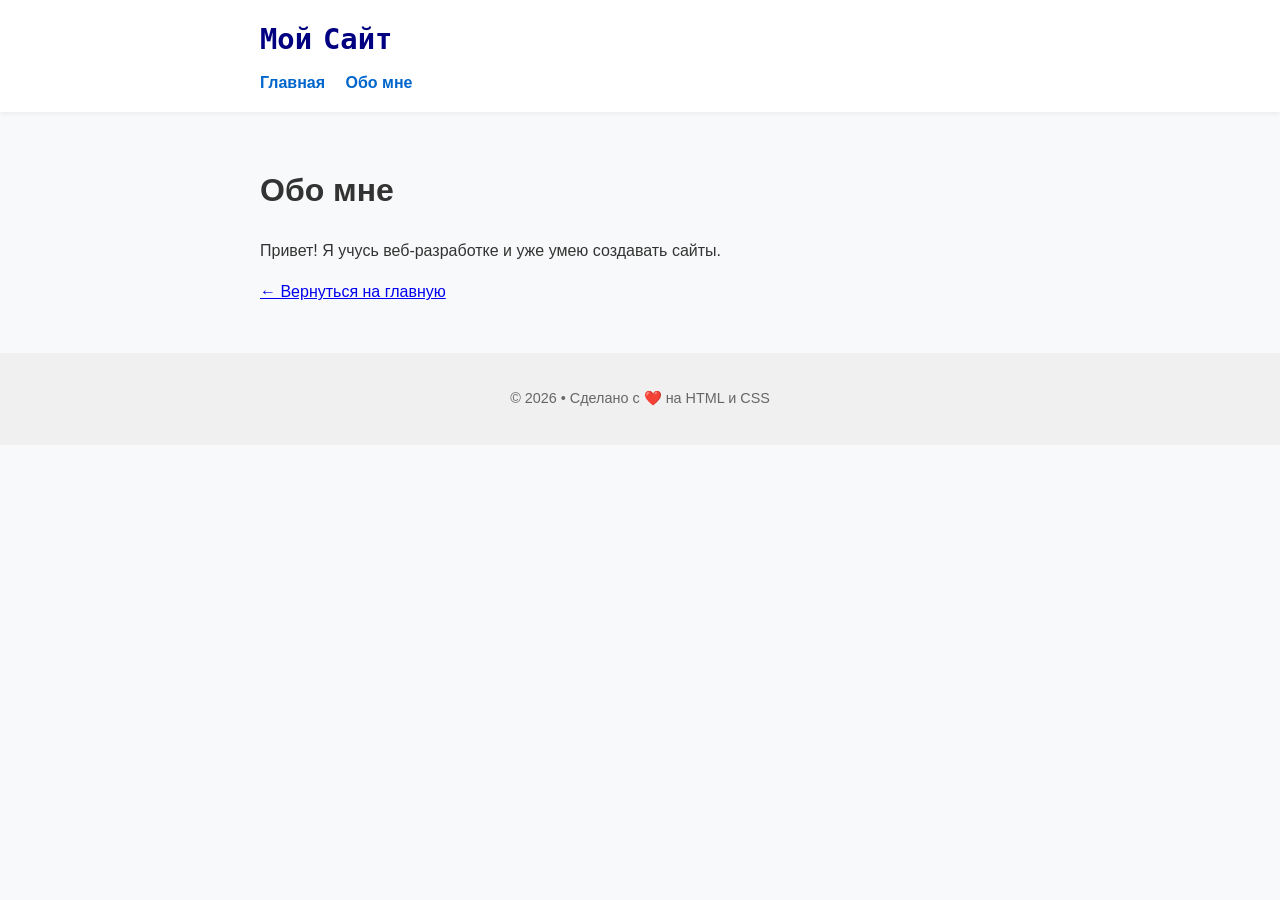
==== about.html @ 7d1e64cf "Add files via upload" ====
<!DOCTYPE html>
<html>
<head>
  <meta charset="UTF-8">
  <meta name="viewport" content="width=device-width, initial-scale=1.0">
  <title>Обо мне</title>
  <link rel="stylesheet" href="css/style.css">
</head>
<body>
  <header class="site-header">
    <div class="container">
      <h1>Мой Сайт</h1>
      <nav>
        <a href="index.html">Главная</a>
        <a href="about.html">Обо мне</a>
      </nav>
    </div>
  </header>

  <main class="main-content">
    <div class="container">
      <h1>Обо мне</h1>
      <p>Привет! Я учусь веб-разработке и уже умею создавать сайты.</p>
      <p><a href="index.html">← Вернуться на главную</a></p>
    </div>
  </main>

  <footer class="site-footer">
    <div class="container">
      <p>© 2026 • Сделано с ❤️ на HTML и CSS</p>
    </div>
  </footer>
</body>
</html>
---- css/style.css ----
/* Подключение локального шрифта */
@font-face {
  font-family: 'Geist Pixel';
  src: url('../fonts/GeistPixel.ttf') format('truetype');
  font-weight: normal;
  font-style: normal;
  font-display: swap;
}

/* Общие настройки */
* {
  box-sizing: border-box;
}
body {
  background-color: #f8f9fa;
  font-family: 'Open Sans', sans-serif;
  margin: 0;
  line-height: 1.6;
  color: #333;
}
.container {
  max-width: 800px;
  margin: 0 auto;
  padding: 0 20px;
}

/* Шапка */
.site-header {
  background: white;
  padding: 16px 0;
  box-shadow: 0 2px 4px rgba(0,0,0,0.05);
  position: sticky;
  top: 0;
  z-index: 100;
}
.site-header h1 {
  font-family: 'Geist Pixel', monospace;
  font-size: 1.8rem;
  margin: 0;
  color: navy;
}
nav {
  margin-top: 8px;
}
nav a {
  color: #0066cc;
  text-decoration: none;
  margin-right: 16px;
  font-weight: 600;
}
nav a:hover {
  text-decoration: underline;
}

/* Основной контент */
.main-content {
  padding: 32px 0;
}
h2, h3 {
  font-family: 'Geist Pixel', monospace;
  color: navy;
  margin-top: 24px;
}
ul {
  padding-left: 0;
  list-style: none;
}
img {
  width: 200px;
  border-radius: 10px;
  margin-top: 16px;
}
hr {
  margin: 24px 0;
  border: 0;
  height: 1px;
  background: #eee;
}

/* Подвал */
.site-footer {
  background: #f0f0f0;
  padding: 20px 0;
  text-align: center;
  font-size: 0.9rem;
  color: #666;
}

/* Адаптивность для мобильных устройств */
@media (max-width: 768px) {
  .container {
    padding: 0 16px;
  }

  .site-header h1 {
    font-size: 1.4rem;
  }

  nav {
    margin-top: 12px;
  }
  nav a {
    margin-right: 12px;
    font-size: 0.95rem;
  }

  .main-content {
    padding: 24px 0;
  }

  h2, h3 {
    font-size: 1.3rem;
    margin-top: 20px;
  }

  img {
    width: 100%;
    max-width: 200px;
  }

  hr {
    margin: 20px 0;
  }
}
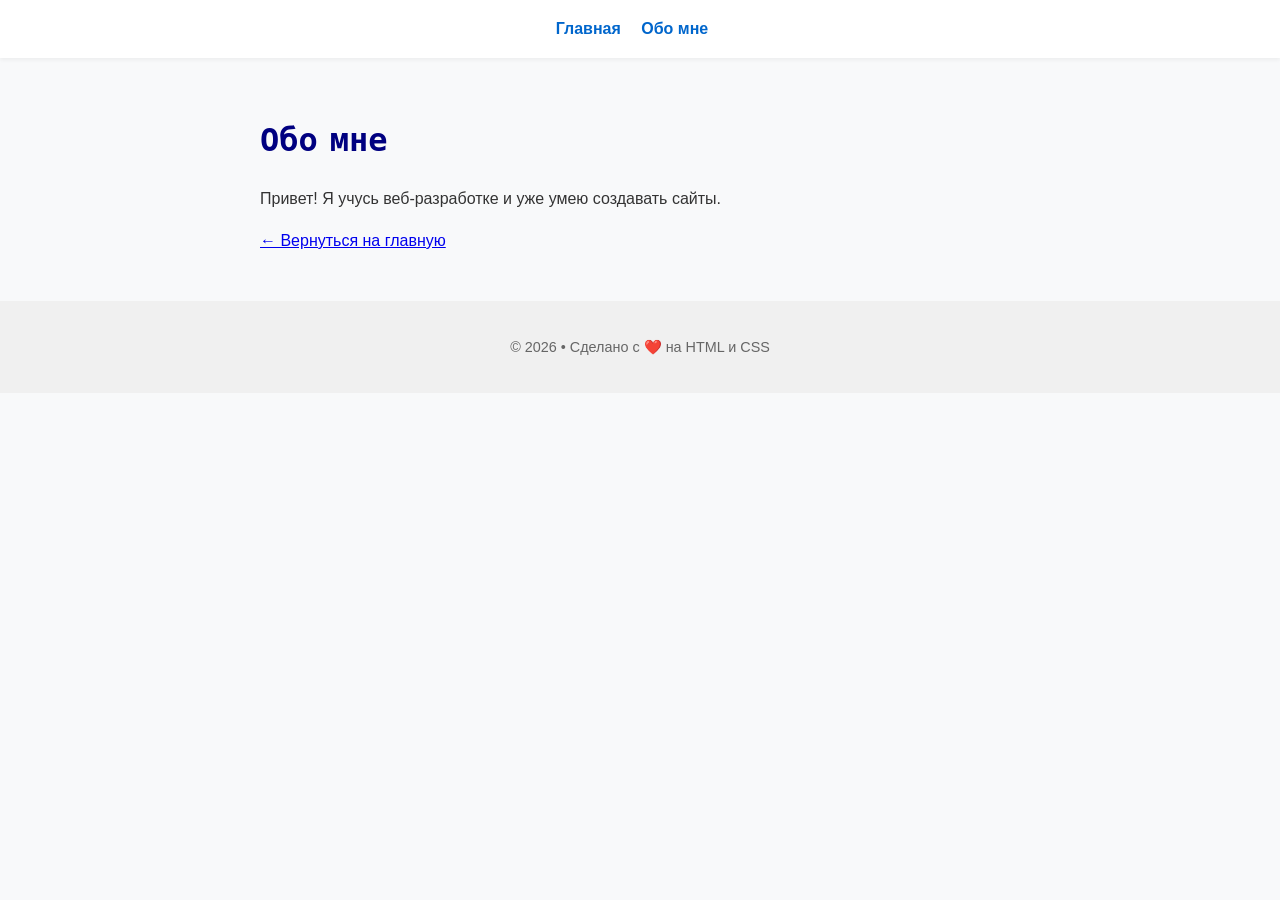
==== commit 70b54052: "Add files via upload" ====
--- a/about.html
+++ b/about.html
@@ -4,12 +4,12 @@
   <meta charset="UTF-8">
   <meta name="viewport" content="width=device-width, initial-scale=1.0">
   <title>Обо мне</title>
+  <link rel="icon" href="images/favicon.svg" type="image/svg+xml">
   <link rel="stylesheet" href="css/style.css">
 </head>
 <body>
   <header class="site-header">
-    <div class="container">
-      <h1>Мой Сайт</h1>
+    <div class="container" style="display: flex; justify-content: space-between; align-items: center; padding: 0;">
       <nav>
         <a href="index.html">Главная</a>
         <a href="about.html">Обо мне</a>
--- a/css/style.css
+++ b/css/style.css
@@ -32,15 +32,17 @@
   position: sticky;
   top: 0;
   z-index: 100;
+  display: flex;
+  justify-content: space-between;
+  align-items: center;
 }
-.site-header h1 {
-  font-family: 'Geist Pixel', monospace;
-  font-size: 1.8rem;
-  margin: 0;
-  color: navy;
+.site-logo {
+  height: 32px;
+  width: auto;
 }
-nav {
-  margin-top: 8px;
+.logo-link {
+  text-decoration: none;
+  display: inline-block;
 }
 nav a {
   color: #0066cc;
@@ -56,7 +58,7 @@
 .main-content {
   padding: 32px 0;
 }
-h2, h3 {
+h1, h2, h3 {
   font-family: 'Geist Pixel', monospace;
   color: navy;
   margin-top: 24px;
@@ -65,7 +67,7 @@
   padding-left: 0;
   list-style: none;
 }
-img {
+img:not(.site-logo) {
   width: 200px;
   border-radius: 10px;
   margin-top: 16px;
@@ -86,38 +88,29 @@
   color: #666;
 }
 
-/* Адаптивность для мобильных устройств */
+/* Адаптивность */
 @media (max-width: 768px) {
   .container {
     padding: 0 16px;
   }
-
-  .site-header h1 {
-    font-size: 1.4rem;
-  }
-
-  nav {
-    margin-top: 12px;
+  .site-logo {
+    height: 28px;
   }
   nav a {
     margin-right: 12px;
-    font-size: 0.95rem;
+    font-size: 0.9rem;
   }
-
   .main-content {
     padding: 24px 0;
   }
-
-  h2, h3 {
+  h1, h2, h3 {
     font-size: 1.3rem;
     margin-top: 20px;
   }
-
-  img {
+  img:not(.site-logo) {
     width: 100%;
     max-width: 200px;
   }
-
   hr {
     margin: 20px 0;
   }
